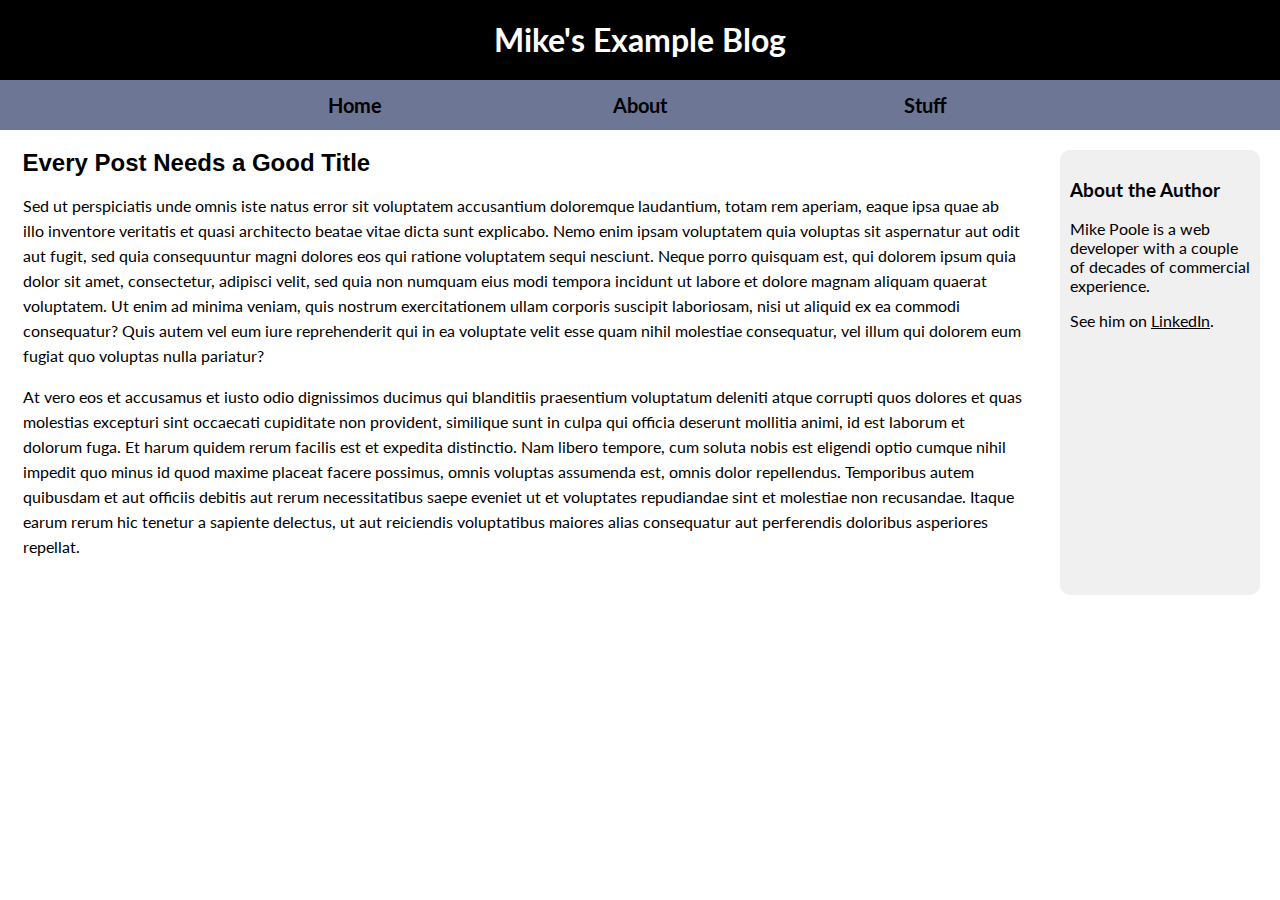
==== post.html @ 818781e2 "c" ====
<!DOCTYPE HTML>
<html lang="en">

<head>
    <title>Every Post Needs a Good Title | Mike's Blog</title>
    <meta charset="UTF-8">
    <meta name="viewport" content="width=device-width, initial-scale=1">
    <link rel="shortcut icon" href="favicon.ico">
    <link rel="stylesheet" type="text/css" href="css/style.css">
    <link rel="stylesheet" type="text/css" href="css/blogpost.css">
    <link href="https://fonts.googleapis.com/css?family=Lato" rel="stylesheet" type="text/css">
</head>

<body>
    <header>
        <h1>Mike's Example Blog</h1>
    </header>

    <nav>
        <ul>
            <li><a href="/">Home</a></li>
            <li><a href="about.html">About</a></li>
            <li><a href="stuff.html">Stuff</a></li>
        </ul>
    </nav>

    <content>
        <article>
            <h2>Every Post Needs a Good Title</h2>
            <p>Sed ut perspiciatis unde omnis iste natus error sit voluptatem accusantium doloremque laudantium, totam
                rem aperiam, eaque ipsa quae ab illo inventore veritatis et quasi architecto beatae vitae dicta sunt
                explicabo. Nemo enim ipsam voluptatem quia voluptas sit aspernatur aut odit aut fugit, sed quia
                consequuntur magni dolores eos qui ratione voluptatem sequi nesciunt. Neque porro quisquam est, qui
                dolorem ipsum quia dolor sit amet, consectetur, adipisci velit, sed quia non numquam eius modi tempora
                incidunt ut labore et dolore magnam aliquam quaerat voluptatem. Ut enim ad minima veniam, quis nostrum
                exercitationem ullam corporis suscipit laboriosam, nisi ut aliquid ex ea commodi consequatur? Quis autem
                vel eum iure reprehenderit qui in ea voluptate velit esse quam nihil molestiae consequatur, vel illum
                qui dolorem eum fugiat quo voluptas nulla pariatur?</p>
            <p>At vero eos et accusamus et iusto odio dignissimos ducimus qui blanditiis praesentium voluptatum deleniti
                atque corrupti quos dolores et quas molestias excepturi sint occaecati cupiditate non provident,
                similique sunt in culpa qui officia deserunt mollitia animi, id est laborum et dolorum fuga. Et harum
                quidem rerum facilis est et expedita distinctio. Nam libero tempore, cum soluta nobis est eligendi optio
                cumque nihil impedit quo minus id quod maxime placeat facere possimus, omnis voluptas assumenda est,
                omnis dolor repellendus. Temporibus autem quibusdam et aut officiis debitis aut rerum necessitatibus
                saepe eveniet ut et voluptates repudiandae sint et molestiae non recusandae. Itaque earum rerum hic
                tenetur a sapiente delectus, ut aut reiciendis voluptatibus maiores alias consequatur aut perferendis
                doloribus asperiores repellat.</p>
        </article>

        <sidebar>
            <h3>About the Author</h3>
            <span id="bioPic"></span>
            Mike Poole is a web developer with a couple of decades of commercial experience.

            <p>See him on <a href="https://www.linkedin.com/in/mikejpoole/" target="linkedin">LinkedIn</a>.</p>
        </sidebar>
    </content>

</body>

</html>
---- css/style.css ----
/* Naming convention notes:
- ID names use camel case because that is my preference
- Some class names are not in kebab case for backward compatibility */

body {
    color: #000;
    font-family: lato, arial, helvetica, sans-serif;
    font-size: 16px;
    margin: 0px;
    padding: 0px;
}

a:link, a:visited {
    color: #000000;
}

h2{
    font-weight: bold;
    display: inline;
    font-family: ubuntu, arial;
}

header {
    text-align: center;
    background-color: #000;
    height: 60px;
    padding-top: 20px;
}

header h1 {
    color: #fff;
    margin: 0px;
}

nav {
    background: #6e7696;
}

nav ul {
    padding: 0px;
    display: flex;
    max-width: 1000px;
    margin: 0px auto;
    justify-content: space-evenly;    
}

nav li {
    list-style: none;
    text-align: center;
    background-color: #6e7696;
    padding: 0px 20px;
    line-height: 50px;
    width: 100px;
}

nav li a {
    text-decoration: none;
    font-size: 20px;
    font-weight: bold;
    color: #FFFFFF;
    display: block;
    background-color: #6e7696;
}

nav li a:hover {
    text-decoration: none;
    color: #FFFFFF;
    background-color: #000;
}
---- css/blogpost.css ----
content {
    display: grid;
    grid-template-columns: 1fr 220px;
    grid-gap: 15px;
}

article {
    padding: 20px;
    line-height: 25px;
    max-width: 1000px;
    margin: auto;
}

sidebar {
    background-color: #f0f0f0;
    padding: 10px;
    margin-top: 20px;
    margin-right: 20px;
    border-radius: 10px;
}
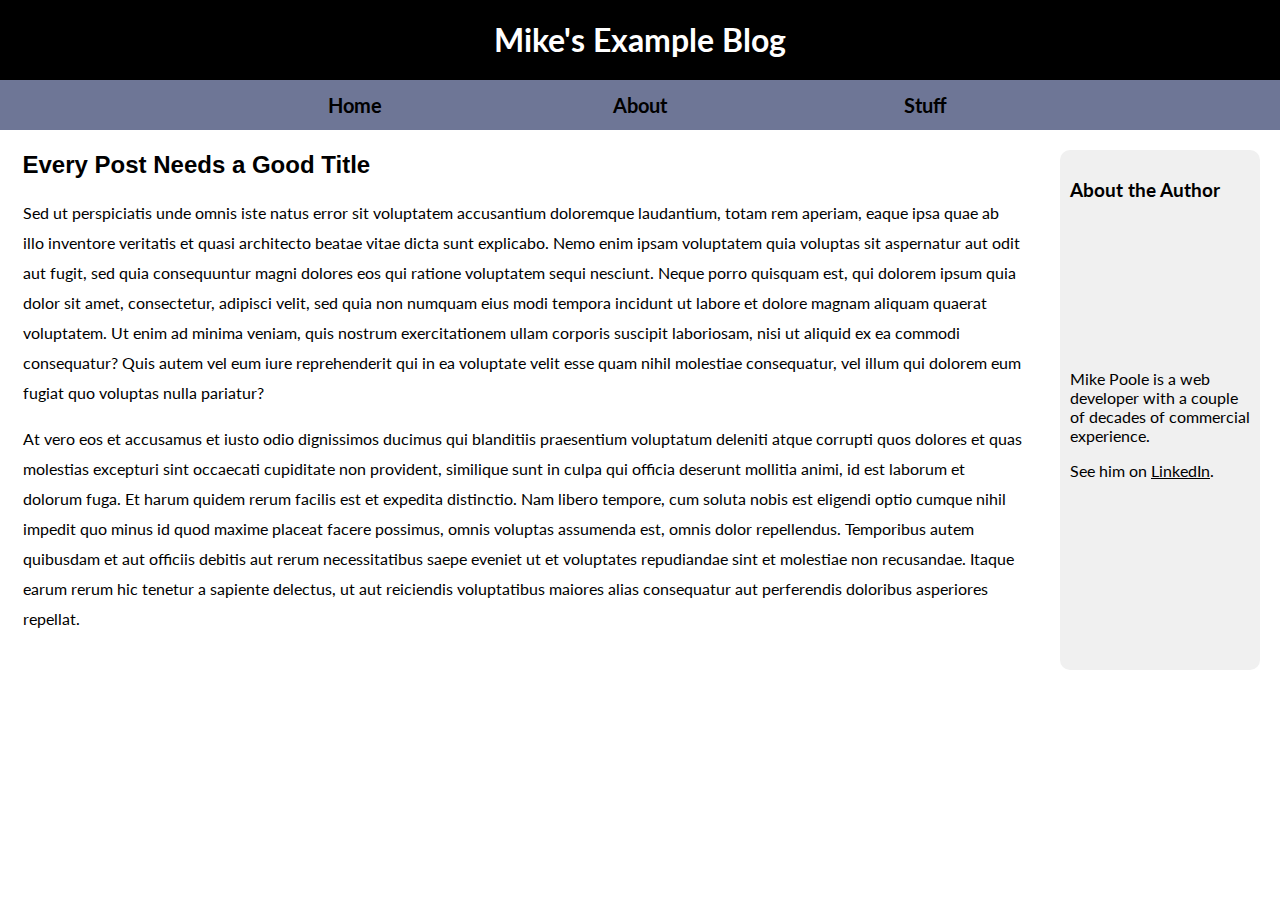
==== commit 80b3ebc9: "c" ====
--- a/post.html
+++ b/post.html
@@ -49,7 +49,7 @@
 
         <sidebar>
             <h3>About the Author</h3>
-            <span id="bioPic"></span>
+            <div id="bioPic"></div>
             Mike Poole is a web developer with a couple of decades of commercial experience.
 
             <p>See him on <a href="https://www.linkedin.com/in/mikejpoole/" target="linkedin">LinkedIn</a>.</p>
--- a/css/blogpost.css
+++ b/css/blogpost.css
@@ -6,7 +6,7 @@
 
 article {
     padding: 20px;
-    line-height: 25px;
+    line-height: 30px;
     max-width: 1000px;
     margin: auto;
 }
@@ -18,3 +18,17 @@
     margin-right: 20px;
     border-radius: 10px;
 }
+
+#bioPic {
+    width: 150px;
+    height: 150px;
+    border-radius: 75px;
+    margin: auto;
+    background-image: url("https://img.yachting.org/gallery/4/200/3103.jpg");
+}
+
+@media (max-width: 550px) {
+    sidebar{
+        display: none;
+    }
+}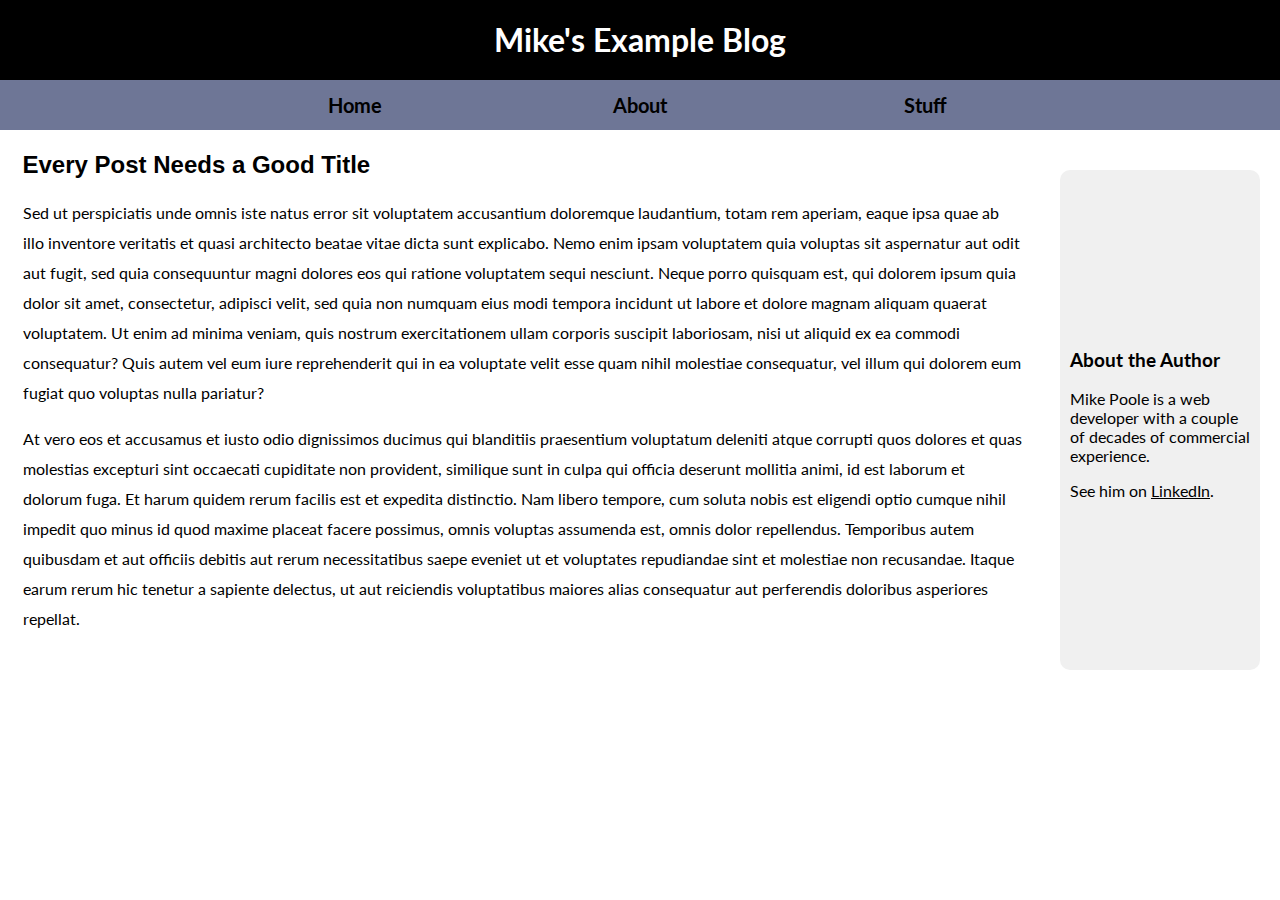
==== commit bd6c9268: "c" ====
--- a/post.html
+++ b/post.html
@@ -18,7 +18,7 @@
 
     <nav>
         <ul>
-            <li><a href="/">Home</a></li>
+            <li><a href="index.html">Home</a></li>
             <li><a href="about.html">About</a></li>
             <li><a href="stuff.html">Stuff</a></li>
         </ul>
@@ -48,10 +48,9 @@
         </article>
 
         <sidebar>
+            <div id="bioPic"></div>
             <h3>About the Author</h3>
-            <div id="bioPic"></div>
             Mike Poole is a web developer with a couple of decades of commercial experience.
-
             <p>See him on <a href="https://www.linkedin.com/in/mikejpoole/" target="linkedin">LinkedIn</a>.</p>
         </sidebar>
     </content>
--- a/css/blogpost.css
+++ b/css/blogpost.css
@@ -14,20 +14,35 @@
 sidebar {
     background-color: #f0f0f0;
     padding: 10px;
-    margin-top: 20px;
+    margin-top: 40px;
     margin-right: 20px;
     border-radius: 10px;
 }
 
-#bioPic {
+#bioPic, #bookPic {
     width: 150px;
     height: 150px;
     border-radius: 75px;
     margin: auto;
+    background-position: center;
+    position: relative;
+    top: -30px;
+}
+
+#bioPic {
     background-image: url("https://img.yachting.org/gallery/4/200/3103.jpg");
 }
 
+#bookPic {
+    background-image: url("https://www.packtpub.com/media/catalog/product/cache/bf3310292d6e1b4ca15aeea773aca35e/1/8/1847194427.jpg");
+    background-size: 200px;
+}
+
 @media (max-width: 550px) {
+    content{
+        display: block;
+    }
+
     sidebar{
         display: none;
     }
